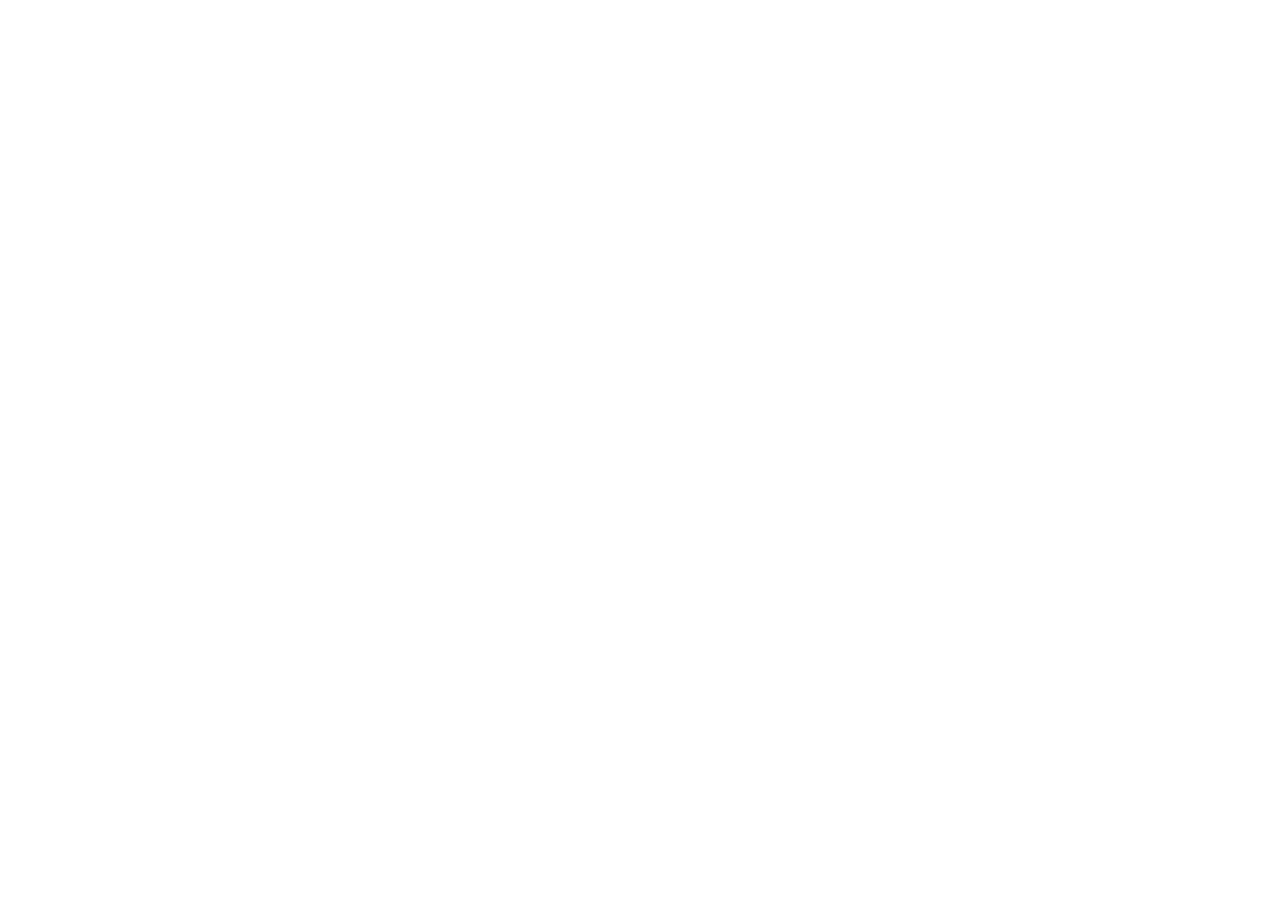
==== WDUnit1/WDLesson1_1Practical/index.html @ 9082c4de "Update Lesson D" ====
<!DOCTYPE html>
<!-- WD Lesson 1.1: How do we display text on a web page?
     Resources 
      https://www.w3schools.com/html/html_intro.asp
      https://www.w3schools.com/tags/tag_hr.asp
      https://www.w3schools.com/tags/tag_hn.asp
      https://www.w3schools.com/tags/tag_p.asp
-->

<html>
  <head>
    <!-- Challenge 1: Change the title of the page to Exploring Basic HTML -->
    <title>Page Title</title>
    <link href="style.css" rel="stylesheet" type="text/css" />
    <script src="script.js"></script>

  </head>
  <body>
    <!-- Challenge 2: Create a heading, h1 for Web Technologies -->
    
    
    <!-- Challenge 3: Create a heading, h3 for HTML -->

    <!-- Challenge 4: Create a paragraph explaining what is HTML. At least 3 sentences. -->
    
    <!-- Challenge 4a: Insert a horizontal rule, hr -->

    
    <!-- Challenge 5: Create a heading, h3 for CSS -->
    
    <!-- Challenge 6: Create a paragraph explaining what is CSS.  At least 3 sentences. -->
    
    <!-- Challenge 6a: Insert a horizontal rule, hr -->

    
    <!-- Challenge 7: Create a heading, h3 for JavaScript -->
    
    <!-- Challenge 8: Create a paragraph explaining what is JavaScript.  At least 3 sentences. -->
    
    <!-- Challenge 8a: Insert a horizontal rule, hr -->
    
    
    <!-- Challenge Bonus: Similar to the concepts above add one more web technology using a heading 
     and paragraph.  Here are some suggestions of concepts: ReactJS, JQuery, Bootstrap, AFrame -->
  </body>
</html>
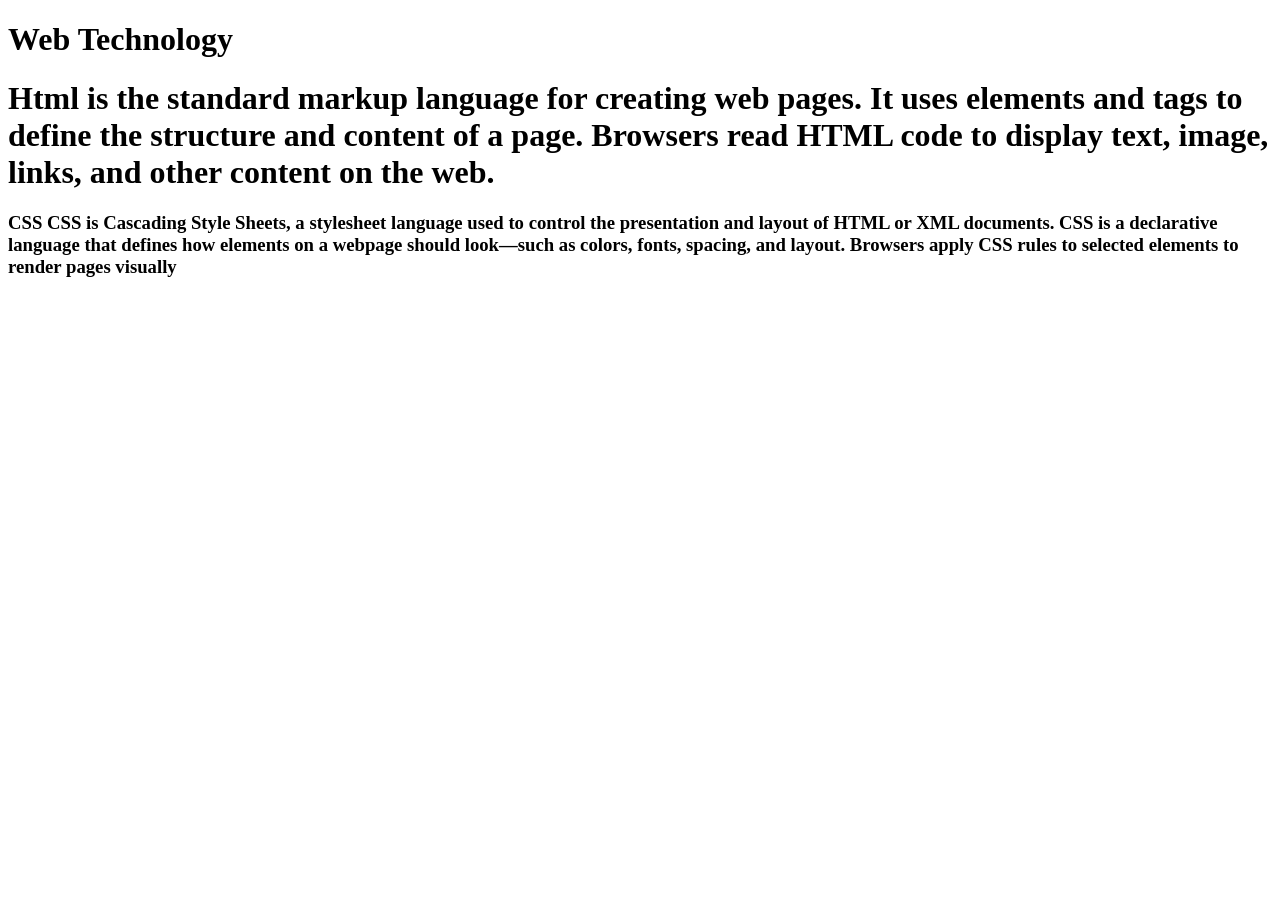
==== commit a7f745a9: "update" ====
--- a/WDUnit1/WDLesson1_1Practical/index.html
+++ b/WDUnit1/WDLesson1_1Practical/index.html
@@ -17,19 +17,19 @@
   </head>
   <body>
     <!-- Challenge 2: Create a heading, h1 for Web Technologies -->
-    
+    <h1> Web Technology </h1>
     
     <!-- Challenge 3: Create a heading, h3 for HTML -->
-
+<h1> </html>
     <!-- Challenge 4: Create a paragraph explaining what is HTML. At least 3 sentences. -->
-    
-    <!-- Challenge 4a: Insert a horizontal rule, hr -->
-
+    Html is the standard markup language for creating web pages. It uses elements and tags to define the structure and content of a page. Browsers read HTML code to display text, image, links, and other content on the web.
+    <!-- Challenge 4a: Insert a horizontal rule, hr --
+<hr>
     
     <!-- Challenge 5: Create a heading, h3 for CSS -->
-    
+    <h3> CSS
     <!-- Challenge 6: Create a paragraph explaining what is CSS.  At least 3 sentences. -->
-    
+    CSS is Cascading Style Sheets, a stylesheet language used to control the presentation and layout of HTML or XML documents. CSS is a declarative language that defines how elements on a webpage should look—such as colors, fonts, spacing, and layout. Browsers apply CSS rules to selected elements to render pages visually
     <!-- Challenge 6a: Insert a horizontal rule, hr -->
 
     
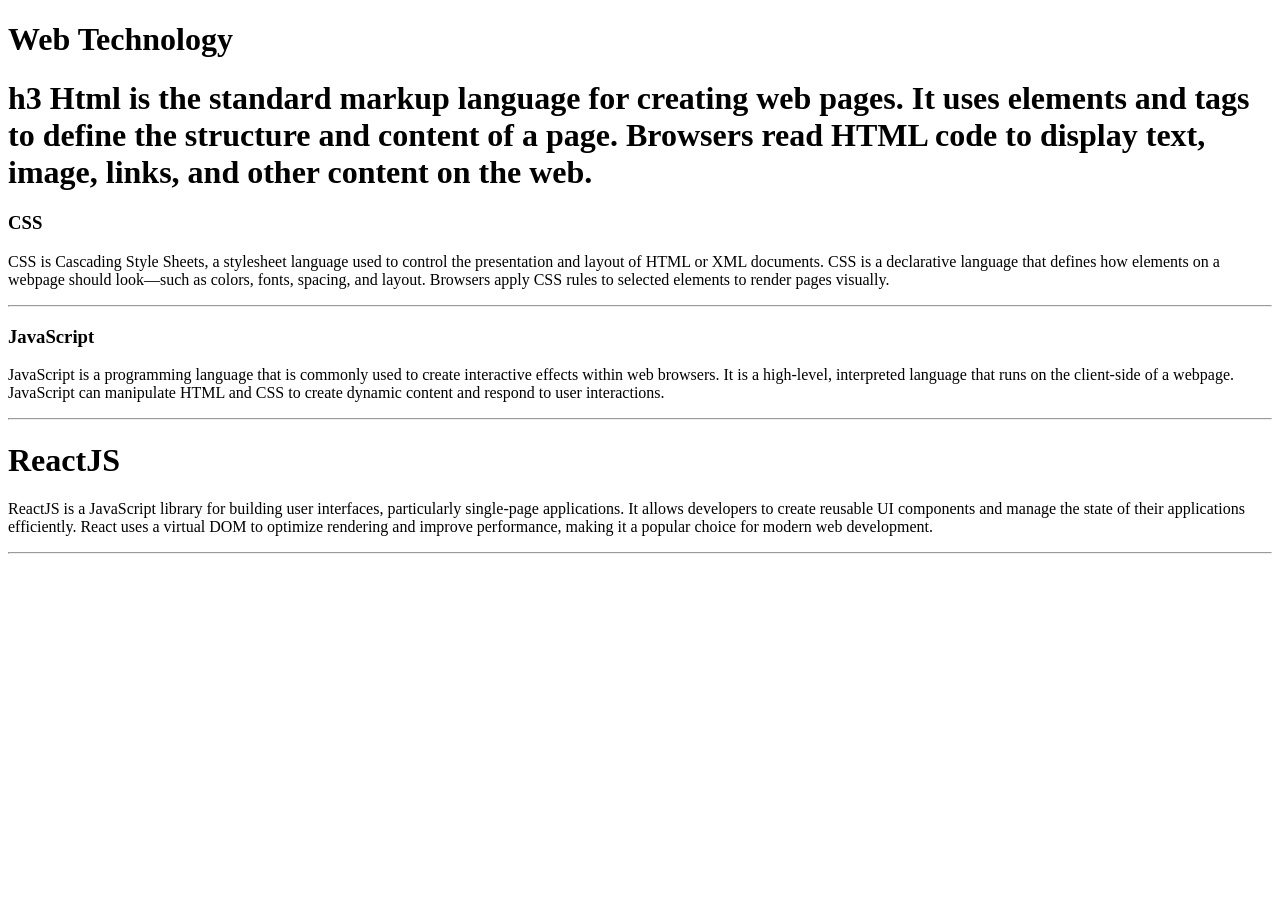
==== commit 4ab81b3c: "update" ====
--- a/WDUnit1/WDLesson1_1Practical/index.html
+++ b/WDUnit1/WDLesson1_1Practical/index.html
@@ -20,27 +20,30 @@
     <h1> Web Technology </h1>
     
     <!-- Challenge 3: Create a heading, h3 for HTML -->
-<h1> </html>
+<h1> h3 </html>
     <!-- Challenge 4: Create a paragraph explaining what is HTML. At least 3 sentences. -->
     Html is the standard markup language for creating web pages. It uses elements and tags to define the structure and content of a page. Browsers read HTML code to display text, image, links, and other content on the web.
     <!-- Challenge 4a: Insert a horizontal rule, hr --
 <hr>
     
     <!-- Challenge 5: Create a heading, h3 for CSS -->
-    <h3> CSS
+    <h3> CSS </h3>
     <!-- Challenge 6: Create a paragraph explaining what is CSS.  At least 3 sentences. -->
-    CSS is Cascading Style Sheets, a stylesheet language used to control the presentation and layout of HTML or XML documents. CSS is a declarative language that defines how elements on a webpage should look—such as colors, fonts, spacing, and layout. Browsers apply CSS rules to selected elements to render pages visually
+    <p> CSS is Cascading Style Sheets, a stylesheet language used to control the presentation and layout of HTML or XML documents. CSS is a declarative language that defines how elements on a webpage should look—such as colors, fonts, spacing, and layout. Browsers apply CSS rules to selected elements to render pages visually. </p>
     <!-- Challenge 6a: Insert a horizontal rule, hr -->
-
+    <hr>
     
     <!-- Challenge 7: Create a heading, h3 for JavaScript -->
-    
+    <h3> JavaScript </h3>
     <!-- Challenge 8: Create a paragraph explaining what is JavaScript.  At least 3 sentences. -->
-    
+    <p> JavaScript is a programming language that is commonly used to create interactive effects within web browsers. It is a high-level, interpreted language that runs on the client-side of a webpage. JavaScript can manipulate HTML and CSS to create dynamic content and respond to user interactions. </p>
     <!-- Challenge 8a: Insert a horizontal rule, hr -->
-    
-    
+    <hr>
+
     <!-- Challenge Bonus: Similar to the concepts above add one more web technology using a heading 
      and paragraph.  Here are some suggestions of concepts: ReactJS, JQuery, Bootstrap, AFrame -->
   </body>
+  <h1> ReactJS </h1>
+  <p> ReactJS is a JavaScript library for building user interfaces, particularly single-page applications. It allows developers to create reusable UI components and manage the state of their applications efficiently. React uses a virtual DOM to optimize rendering and improve performance, making it a popular choice for modern web development. </p>
+  <hr> 
 </html>
